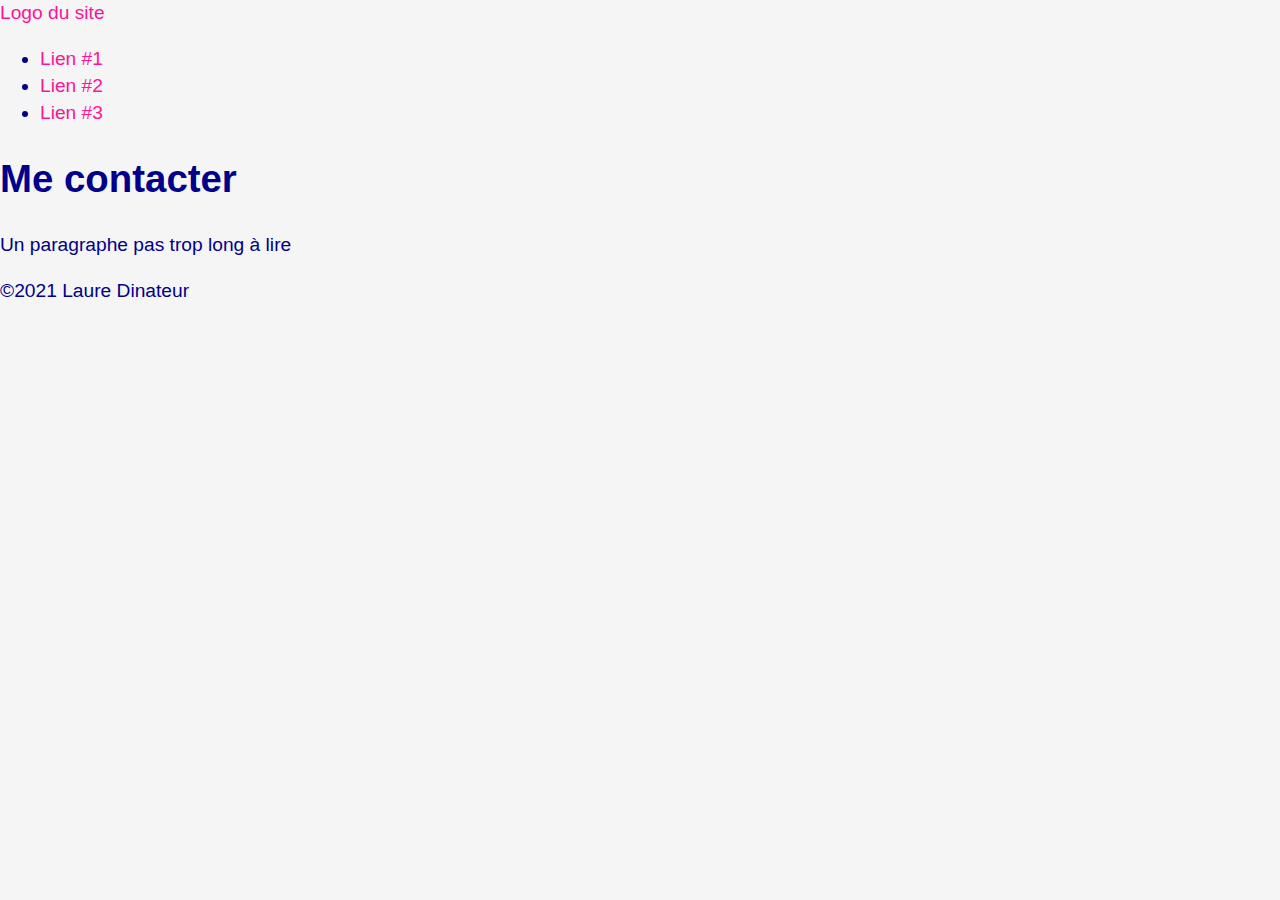
==== contact.html @ 7bcd2e1f "ajout pages contact.html et informations.html" ====
<!DOCTYPE html>
<html lang="fr">
<head>
    <!-- Jeu de caractères utilisé pour l'encodage du fichier HTML -->
    <meta charset="UTF-8">
    <!-- Viewport -->
    <meta name="viewport" content="width=device-width, initial-scale=1.0">
    <!-- Titre de la page -->
    <title>Me contacter | Laure Dinateur | Graphiste</title>
    <!-- Auteur -->
    <meta name="author" content="Laure Dinateur">
    <!-- Description de la page -->
    <meta name="description" content="Site officiel de la graphiste jurassienne Laure Dinateur">
    <!-- Reset CSS Normalize CSS -->
    <link rel="stylesheet" href="css/normalize.min.css"/>
    <!-- CSS de base -->
    <link rel="stylesheet" href="css/main.css"/>
    <!-- Favicon -->
    <link rel="icon" type="image/x-icon" href="img/favicon.ico" />
</head>
<body>
<header>
    <a href="#" class="logo">Logo du site</a>

    <nav>
        <ul class="menu">
            <li>
                <a href="#">Lien #1</a>
            </li>
            <li>
                <a href="#">Lien #2</a>
            </li>
            <li>
                <a href="#">Lien #3</a>
            </li>
        </ul>
    </nav>
</header>
<main>
    <h1>Me contacter</h1>
    <p>Un paragraphe pas trop long à lire</p>
</main>
<footer>
    &copy;2021 Laure Dinateur
</footer>
</body>
</html>
---- css/main.css ----
* {
    box-sizing: border-box;
}

body {
    font-family: Arial, sans-serif;
    font-weight: 400;
    font-size: 1.2rem;
    line-height: 1.4;
    color: darkblue;
    background-color: whitesmoke;
}

img {
    max-width: 100%;
    height: auto;
    width: auto;
}

a {
    color: deeppink;
    text-decoration: none;
}

a:hover {
    color: darkmagenta;
}
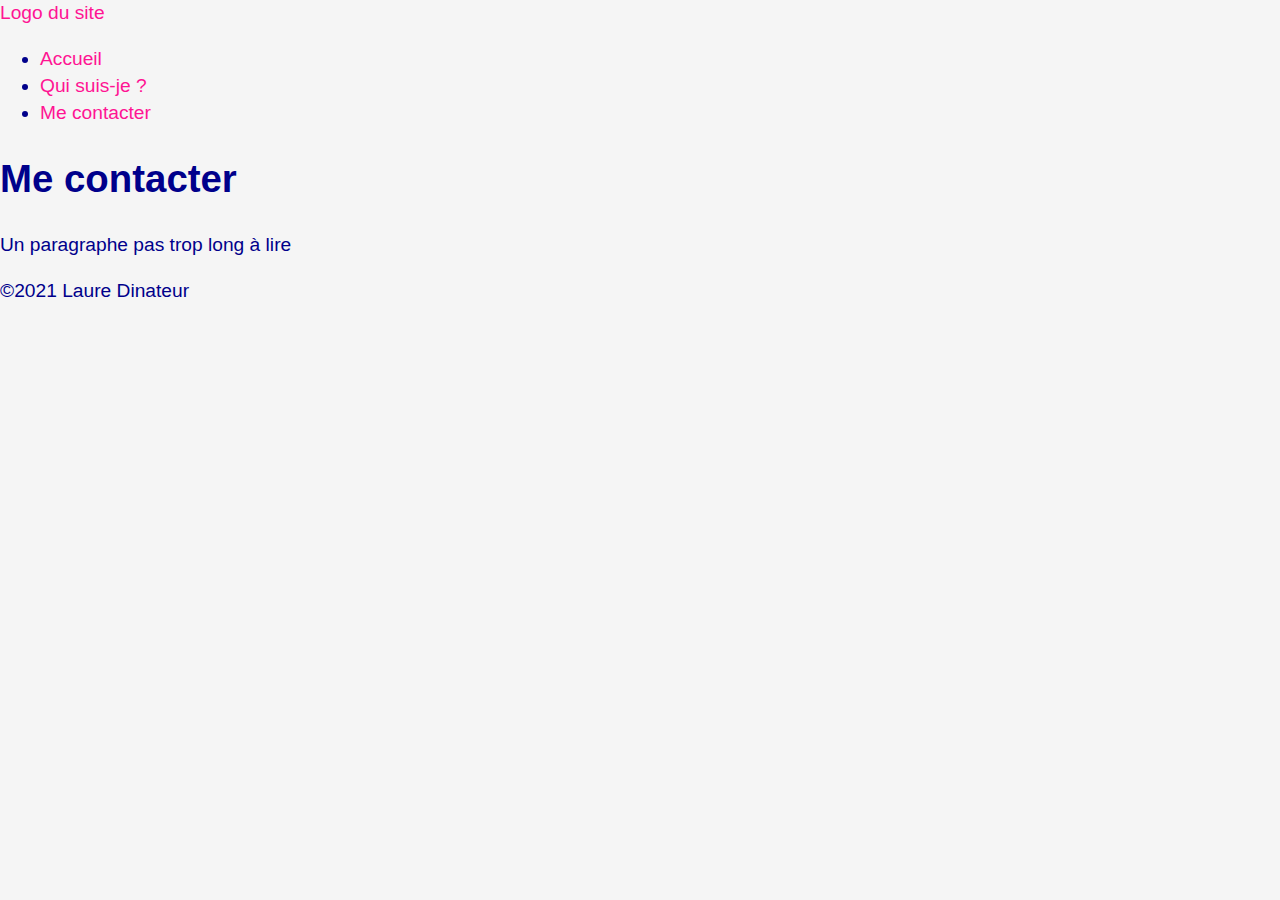
==== commit e58e41bf: "ajout du menu de nav" ====
--- a/contact.html
+++ b/contact.html
@@ -25,13 +25,13 @@
     <nav>
         <ul class="menu">
             <li>
-                <a href="#">Lien #1</a>
+                <a href="index.html">Accueil</a>
             </li>
             <li>
-                <a href="#">Lien #2</a>
+                <a href="informations.html">Qui suis-je ?</a>
             </li>
             <li>
-                <a href="#">Lien #3</a>
+                <a href="contact.html">Me contacter</a>
             </li>
         </ul>
     </nav>
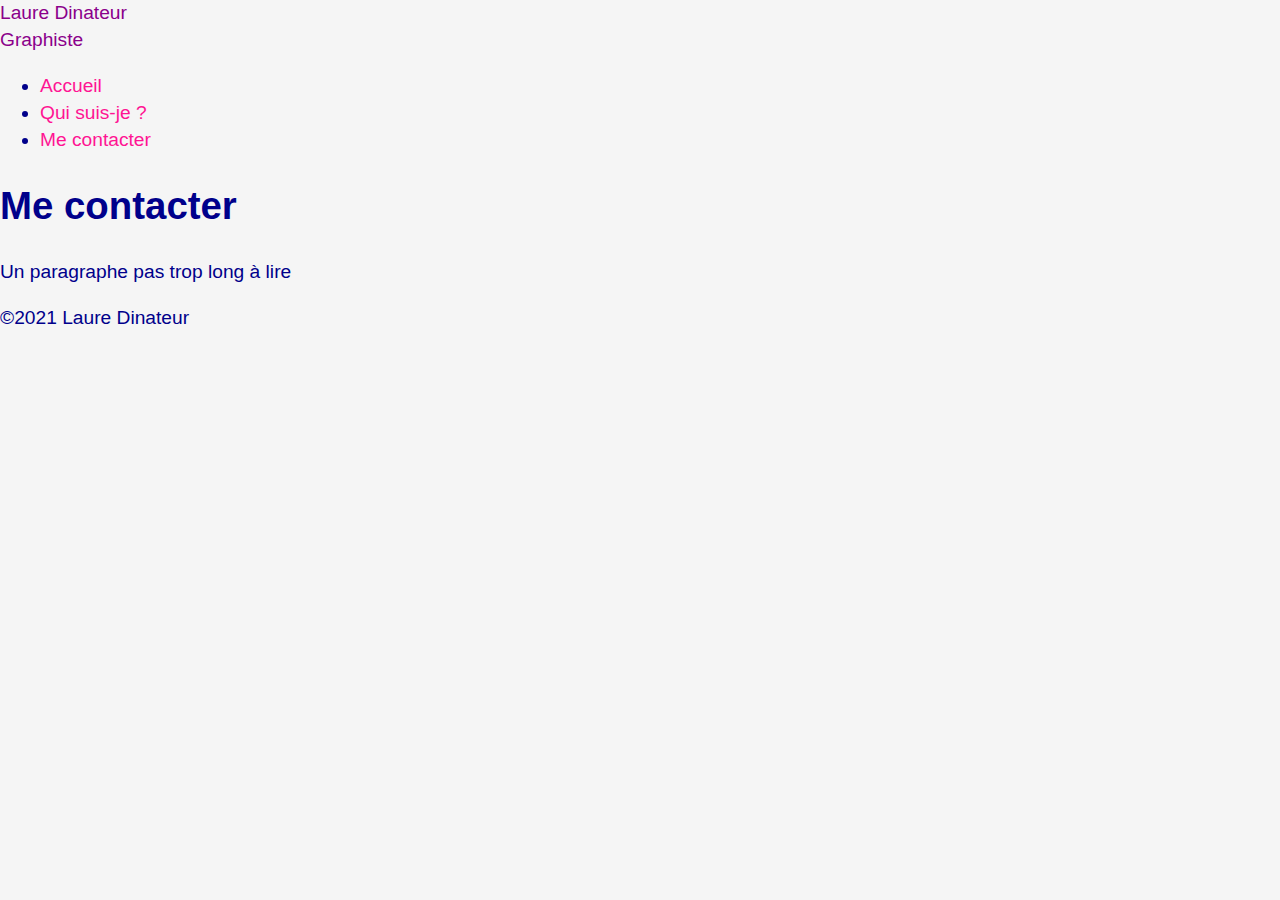
==== commit d0fe825d: "entête html terminé" ====
--- a/contact.html
+++ b/contact.html
@@ -20,7 +20,10 @@
 </head>
 <body>
 <header>
-    <a href="#" class="logo">Logo du site</a>
+    <a href="index.html" class="logo">
+        <div class="nom">Laure Dinateur</div>
+        <div class="metier">Graphiste</div>
+    </a>
 
     <nav>
         <ul class="menu">
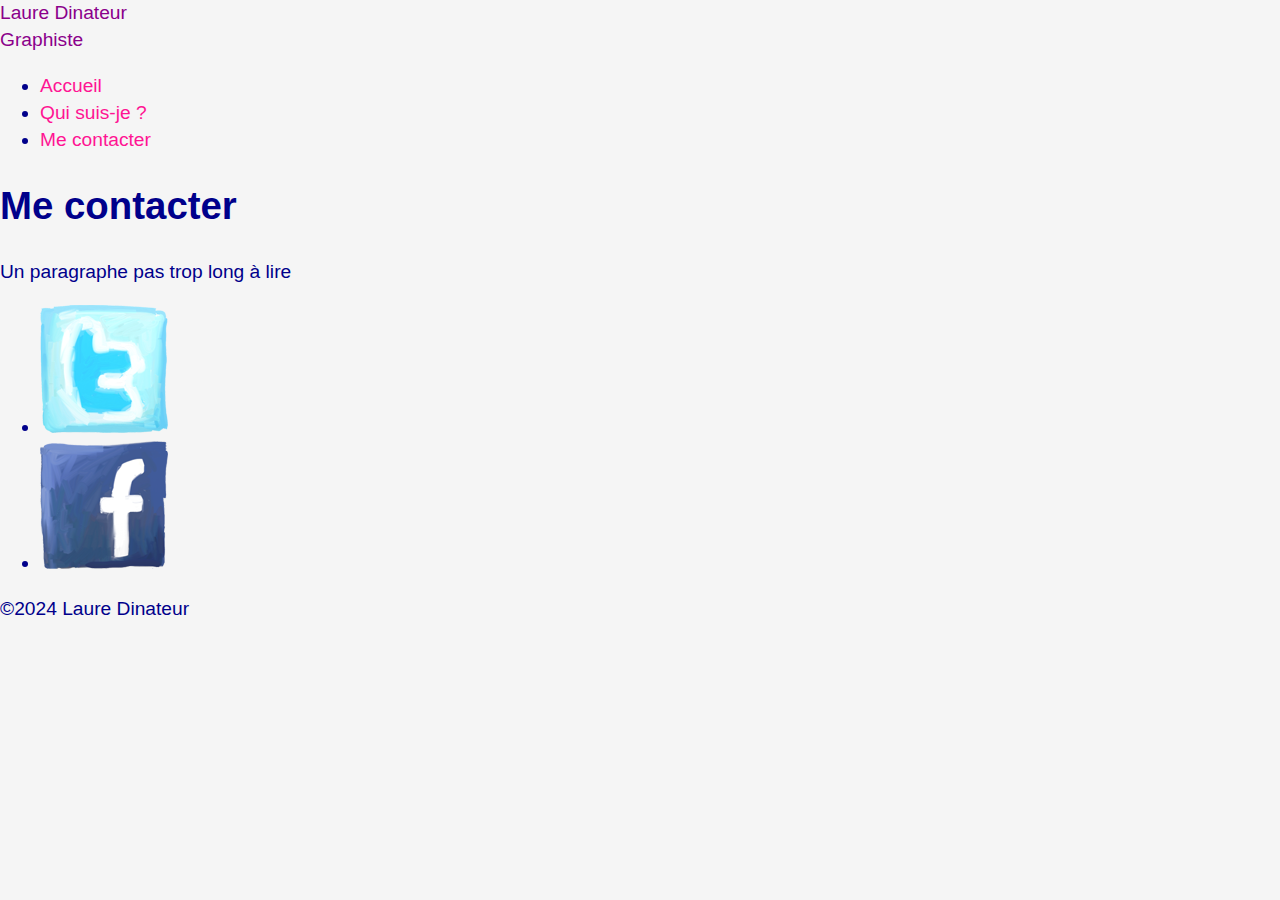
==== commit 54f80ec8: "pied de page html terminé" ====
--- a/contact.html
+++ b/contact.html
@@ -44,7 +44,27 @@
     <p>Un paragraphe pas trop long à lire</p>
 </main>
 <footer>
-    &copy;2021 Laure Dinateur
+    <nav>
+        <ul>
+            <li>
+                <a href="https://twitter.com/lauredi">
+                    <img src="img/twitter-draw.png"
+                         height="128"
+                         width="128"
+                         alt="Ouvrir le twitter de Laure Dinateur"/>
+                </a>
+            </li>
+            <li>
+                <a href="https://www.facebook.com/laure.dinateur">
+                    <img src="img/facebook-draw.png"
+                         height="128"
+                         width="128"
+                         alt="Ouvrir le facebook de Laure Dinateur"/>
+                </a>
+            </li>
+        </ul>
+    </nav>
+    <div>&copy;2024 Laure Dinateur</div>
 </footer>
 </body>
 </html>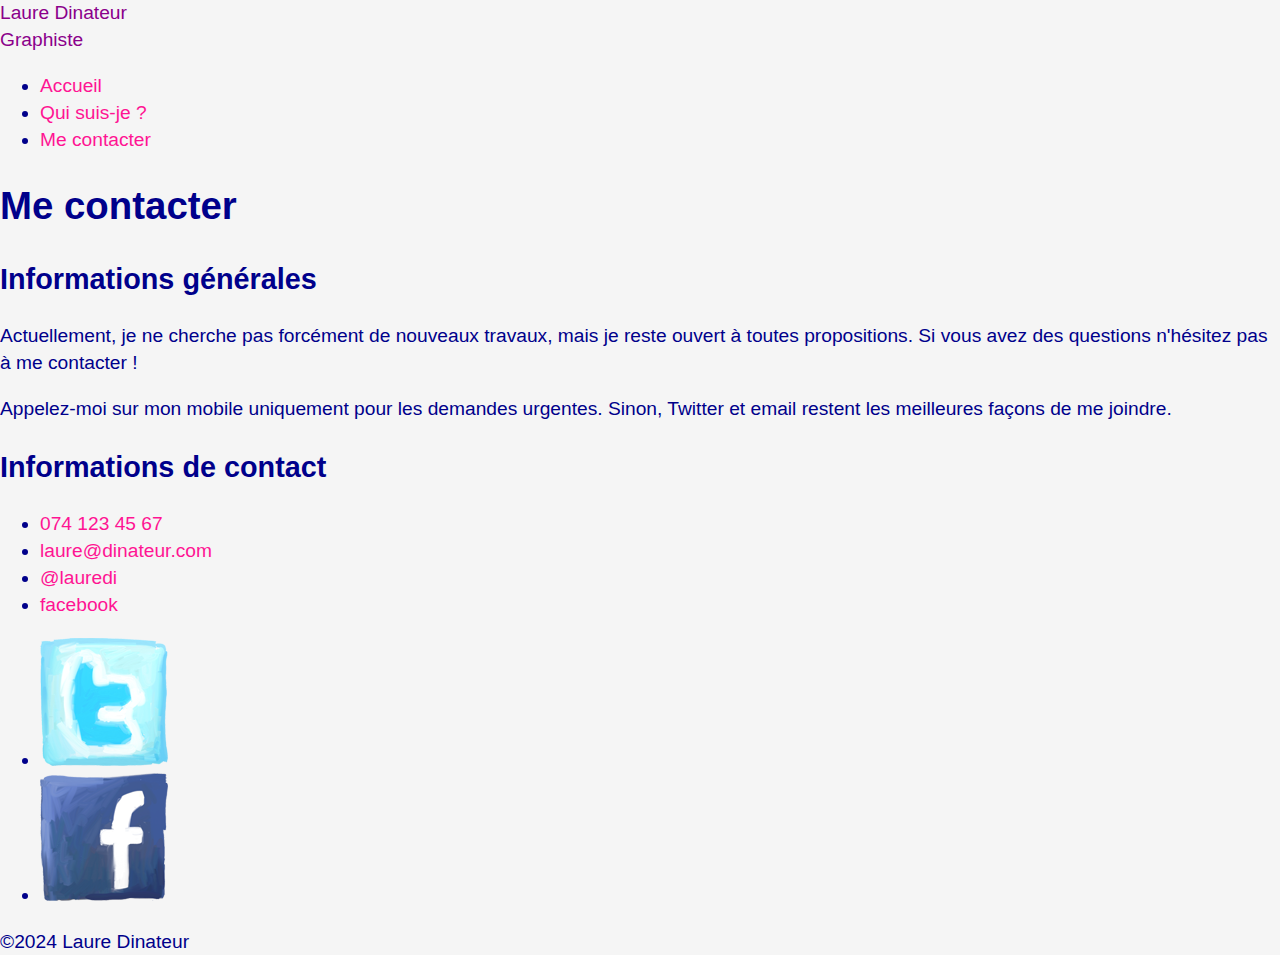
==== commit 71ea51da: "contenu HTML page contact.html" ====
--- a/contact.html
+++ b/contact.html
@@ -16,7 +16,7 @@
     <!-- CSS de base -->
     <link rel="stylesheet" href="css/main.css"/>
     <!-- Favicon -->
-    <link rel="icon" type="image/x-icon" href="img/favicon.ico" />
+    <link rel="icon" type="image/x-icon" href="img/favicon.ico"/>
 </head>
 <body>
 <header>
@@ -41,7 +41,27 @@
 </header>
 <main>
     <h1>Me contacter</h1>
-    <p>Un paragraphe pas trop long à lire</p>
+    <section>
+        <h2>Informations générales</h2>
+
+        <p>Actuellement, je ne cherche pas forcément de nouveaux travaux,
+            mais je reste ouvert à toutes propositions.
+            Si vous avez des questions n'hésitez pas à me contacter !</p>
+
+        <p>Appelez-moi sur mon mobile uniquement pour les demandes urgentes.
+            Sinon, Twitter et email restent les meilleures façons de me joindre.</p>
+    </section>
+
+    <section>
+        <h2>Informations de contact</h2>
+
+        <ul>
+            <li><a href="tel:0041 74 123 45 67">074 123 45 67</a></li>
+            <li><a href="mailto:laure@dinateur.com">laure@dinateur.com</a></li>
+            <li><a href="https://twitter.com/lauredi">@lauredi</a></li>
+            <li><a href="https://www.facebook.com/laure.dinateur">facebook</a></li>
+        </ul>
+    </section>
 </main>
 <footer>
     <nav>
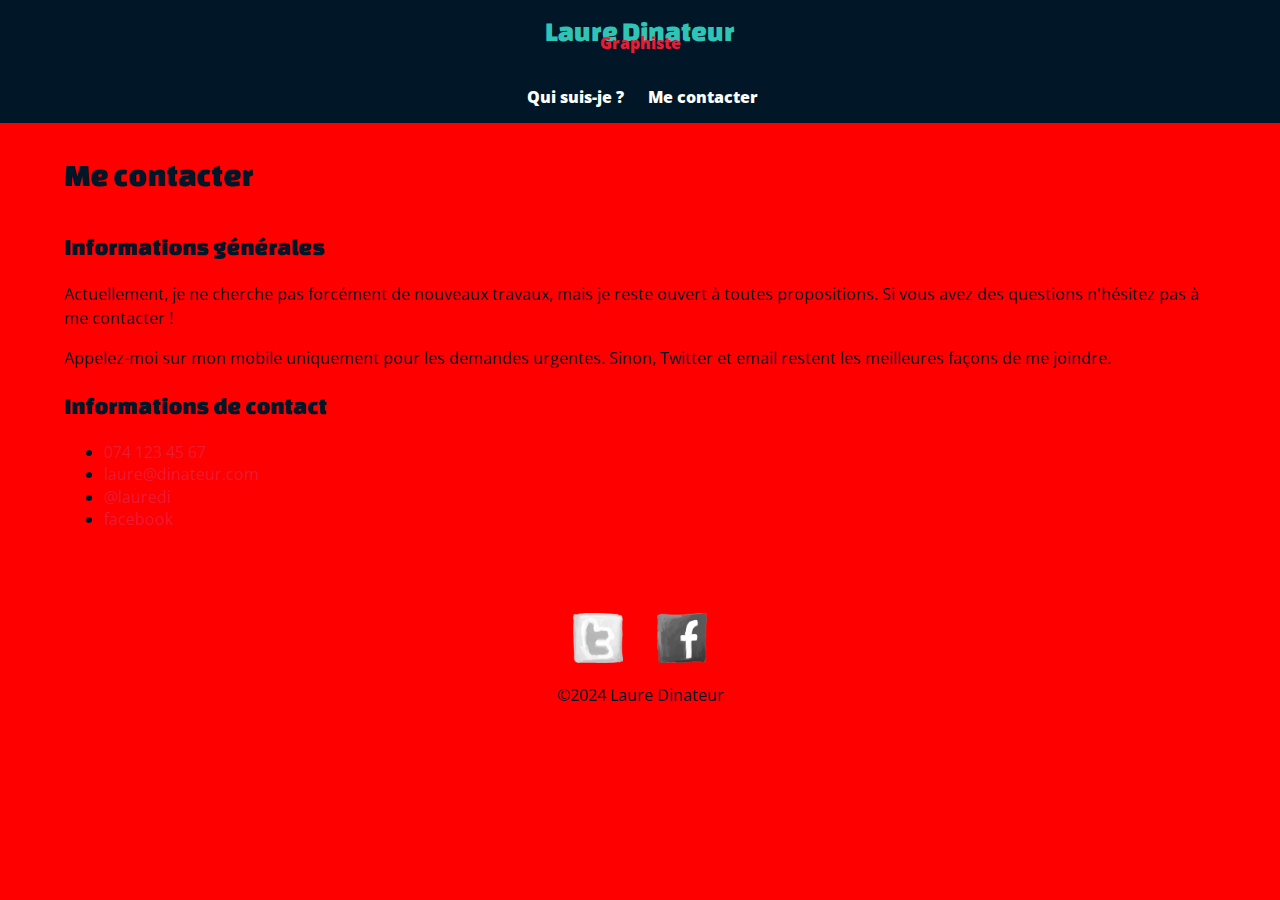
==== commit fb4ebab8: "ajout css responsive.css aux pages du site" ====
--- a/contact.html
+++ b/contact.html
@@ -15,6 +15,8 @@
     <link rel="stylesheet" href="css/normalize.min.css"/>
     <!-- CSS de base -->
     <link rel="stylesheet" href="css/main.css"/>
+    <!-- CSS Responsive -->
+    <link rel="stylesheet" href="css/responsive.css">
     <!-- Favicon -->
     <link rel="icon" type="image/x-icon" href="img/favicon.ico"/>
 </head>
--- a/css/main.css
+++ b/css/main.css
@@ -1,14 +1,72 @@
+/* open-sans-regular - latin */
+@font-face {
+    font-display: swap; /* Check https://developer.mozilla.org/en-US/docs/Web/CSS/@font-face/font-display for other options. */
+    font-family: 'Open Sans';
+    font-style: normal;
+    font-weight: 400;
+    src: url('../fonts/open-sans-v40-latin-regular.woff2') format('woff2'); /* Chrome 36+, Opera 23+, Firefox 39+, Safari 12+, iOS 10+ */
+}
+
+/* open-sans-italic - latin */
+@font-face {
+    font-display: swap; /* Check https://developer.mozilla.org/en-US/docs/Web/CSS/@font-face/font-display for other options. */
+    font-family: 'Open Sans';
+    font-style: italic;
+    font-weight: 400;
+    src: url('../fonts/open-sans-v40-latin-italic.woff2') format('woff2'); /* Chrome 36+, Opera 23+, Firefox 39+, Safari 12+, iOS 10+ */
+}
+
+/* open-sans-800 - latin */
+@font-face {
+    font-display: swap; /* Check https://developer.mozilla.org/en-US/docs/Web/CSS/@font-face/font-display for other options. */
+    font-family: 'Open Sans';
+    font-style: normal;
+    font-weight: 800;
+    src: url('../fonts/open-sans-v40-latin-800.woff2') format('woff2'); /* Chrome 36+, Opera 23+, Firefox 39+, Safari 12+, iOS 10+ */
+}
+
+/* changa-one-regular - latin */
+@font-face {
+    font-display: swap; /* Check https://developer.mozilla.org/en-US/docs/Web/CSS/@font-face/font-display for other options. */
+    font-family: 'Changa One';
+    font-style: normal;
+    font-weight: 400;
+    src: url('../fonts/changa-one-v20-latin-regular.woff2') format('woff2'); /* Chrome 36+, Opera 23+, Firefox 39+, Safari 12+, iOS 10+ */
+}
+
+/* Style généraux */
 * {
     box-sizing: border-box;
 }
 
 body {
-    font-family: Arial, sans-serif;
-    font-weight: 400;
-    font-size: 1.2rem;
+    font-family: 'Open Sans', Arial, sans-serif;
+    font-weight: 400;
+    font-size: 100%;
     line-height: 1.4;
-    color: darkblue;
-    background-color: whitesmoke;
+    color: #011627;
+    background-color: #fdfffc;
+}
+
+h1,
+h2,
+h3 {
+    font-family: 'Changa One', cursive;
+    font-weight: 400;
+}
+
+h1 {
+    font-size: 2rem;
+    margin-bottom: 1em;
+}
+
+h2 {
+    font-size: 1.5rem;
+    margin-bottom: .75em;
+}
+
+p {
+    line-height: 1.5;
 }
 
 img {
@@ -18,10 +76,173 @@
 }
 
 a {
-    color: deeppink;
+    color: #e71d36;
     text-decoration: none;
 }
 
 a:hover {
-    color: darkmagenta;
-}+    color: #011627;
+}
+
+.text-center {
+    text-align: center;
+}
+
+/* Entête de page */
+header {
+    background-color: #011627;
+    padding-top: 5px;
+    margin-bottom: 30px;
+}
+
+header .logo {
+    text-align: center;
+    margin: 0;
+}
+
+header .nom {
+    font-family: 'Changa One', cursive;
+    font-weight: 400;
+    color: #2ec4b6;
+    font-size: 1.75rem;
+    margin: 15px 0;
+    line-height: 0.8;
+}
+
+header .metier {
+    color: #e71d36;
+    margin-top: -25px;
+    font-weight: bold;
+}
+
+/* Menu de navigation */
+header nav {
+    text-align: center;
+}
+
+header nav ul {
+    padding: 0;
+    list-style-type: none;
+}
+
+header nav ul li {
+    display: inline-block;
+}
+
+header nav ul li a {
+    display: inline-block;
+    color: #fdfffc;
+    font-weight: 800;
+    padding: 15px 10px;
+}
+header nav ul li a:hover {
+    color: #2ec4b6;
+}
+
+header nav ul li a[href="index.html"] {
+    display: none;
+}
+
+/* Contenu principal */
+main {
+    margin: 0 5%;
+}
+
+
+/* Footer */
+footer {
+    text-align: center;
+    padding-top: 50px;
+    margin-bottom: 20px;
+}
+
+footer nav ul {
+    padding: 0; /* Supprime la marge par défaut */
+    list-style-type: none; /* Supprime les puces */
+}
+
+footer nav ul li {
+    display: inline-block;
+}
+
+footer nav ul img {
+    width: 50px;
+    margin: 0 15px;
+
+    filter: grayscale(100%);
+    transition: filter 500ms;
+}
+
+footer nav ul img:hover {
+    filter: grayscale(0);
+}
+/* Page accueil */
+.page-accueil ul.realisations {
+    list-style-type: none;
+    padding: 0;
+    display: flex; /* Active FLEX */
+    flex-wrap: wrap; /* Authorise le saut à la ligne suivante */
+    gap: 40px 20px; /* espace 40px vertical et 20px horizontal */
+}
+
+.page-accueil ul.realisations li {
+    background-color: #e7e9eb;
+    flex-basis: calc(50% - 20px); /* Pas oublier de soustraire la marge (gap) */
+    flex-grow: 1; /* Authorise de prendre plus de place si disponible */
+    transition: transform .2s;
+}
+
+.page-accueil ul.realisations li:hover {
+    transform: scale(1.1);
+}
+
+.page-accueil ul.realisations li a {
+    color: #011627;
+}
+
+.page-accueil ul.realisations li figure {
+    margin: 0;
+}
+
+.page-accueil ul.realisations li figcaption {
+    padding: 10px;
+}
+
+
+
+/* Page infos */
+.page-infos img.laure {
+    border-radius: 50%;
+    max-width: 150px;
+    display: block;
+    margin-left: auto;
+    margin-right: auto;
+}
+
+.page-infos h1 {
+    text-align: center;
+}
+
+
+
+
+
+
+
+
+
+
+
+
+
+
+
+
+
+
+
+
+
+
+
+
--- a/css/responsive.css
+++ b/css/responsive.css
@@ -0,0 +1,3 @@
+body {
+    background-color: red;
+}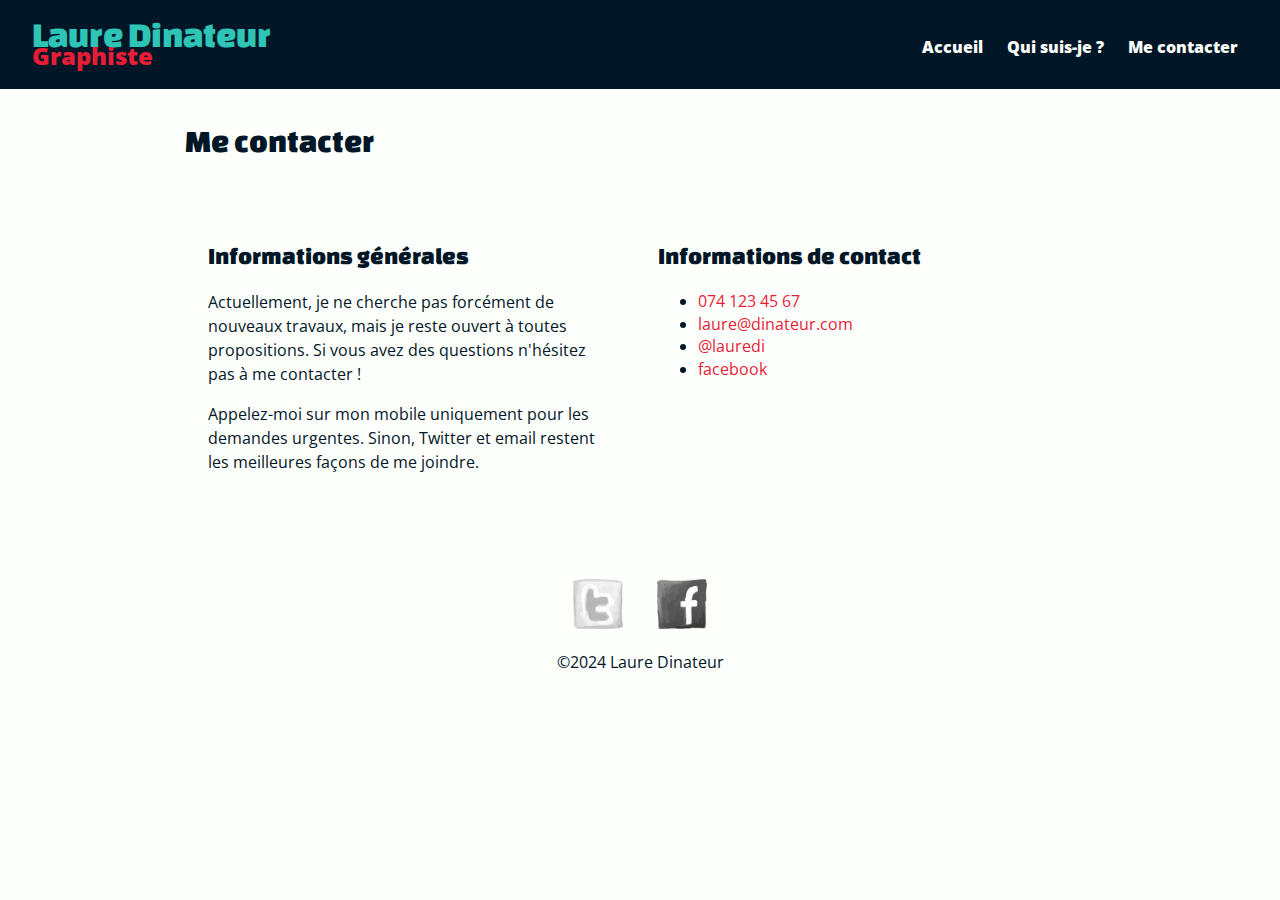
==== commit d2f5a195: "fin responsive.css" ====
--- a/contact.html
+++ b/contact.html
@@ -20,7 +20,7 @@
     <!-- Favicon -->
     <link rel="icon" type="image/x-icon" href="img/favicon.ico"/>
 </head>
-<body>
+<body class="page-contact">
 <header>
     <a href="index.html" class="logo">
         <div class="nom">Laure Dinateur</div>
@@ -43,7 +43,7 @@
 </header>
 <main>
     <h1>Me contacter</h1>
-    <section>
+    <section class="col1">
         <h2>Informations générales</h2>
 
         <p>Actuellement, je ne cherche pas forcément de nouveaux travaux,
@@ -54,7 +54,7 @@
             Sinon, Twitter et email restent les meilleures façons de me joindre.</p>
     </section>
 
-    <section>
+    <section class="col2">
         <h2>Informations de contact</h2>
 
         <ul>
--- a/css/main.css
+++ b/css/main.css
@@ -246,3 +246,4 @@
 
 
 
+
--- a/css/responsive.css
+++ b/css/responsive.css
@@ -1,3 +1,66 @@
-body {
-    background-color: red;
+/* Pour les écrans >= 480px */
+@media screen and (min-width: 480px) {
+    /* Photo de Laure dans page info */
+    .page-infos img.laure {
+        float: left;
+        margin-bottom: 20px;
+        margin-right: 5%;
+    }
+
+    /* 3 cols sur page d'acceuil */
+    .page-accueil ul.realisations li {
+        flex-basis: calc(33% - 20px); /* Pas oublier de soustraire la marge (gap) */
+    }
+}
+
+/* Pour les écrans >= 660px */
+@media screen and (min-width: 660px) {
+    /* Passage en 2 cols sur page contact */
+    .page-contact .col1,
+    .page-contact .col2 {
+        display: inline-block;
+        vertical-align: top;
+        width: 49%;
+        padding: 2.5%;
+    }
+
+    /* Menu passe en deux cols */
+    header {
+        display: flex;
+        justify-content: space-between;
+        padding-left: 2.5%;
+        padding-right: 2.5%;
+    }
+
+    header .logo {
+        text-align: left;
+        margin: 0;
+    }
+
+    header .nom {
+        font-size: 2.25rem;
+    }
+
+    header .metier {
+        font-size: 1.5rem;
+    }
+
+    header nav ul li a[href="index.html"] {
+        display: inline-block;
+    }
+}
+
+/* Pour les écrans >= 910px */
+@media screen and (min-width: 910px) {
+    /* Largeur max au main */
+    main {
+        max-width: 910px;
+        margin-right: auto;
+        margin-left: auto;
+    }
+
+    /* 3 cols sur page d'acceuil */
+    .page-accueil ul.realisations li {
+        flex-basis: calc(25% - 20px); /* Pas oublier de soustraire la marge (gap) */
+    }
 }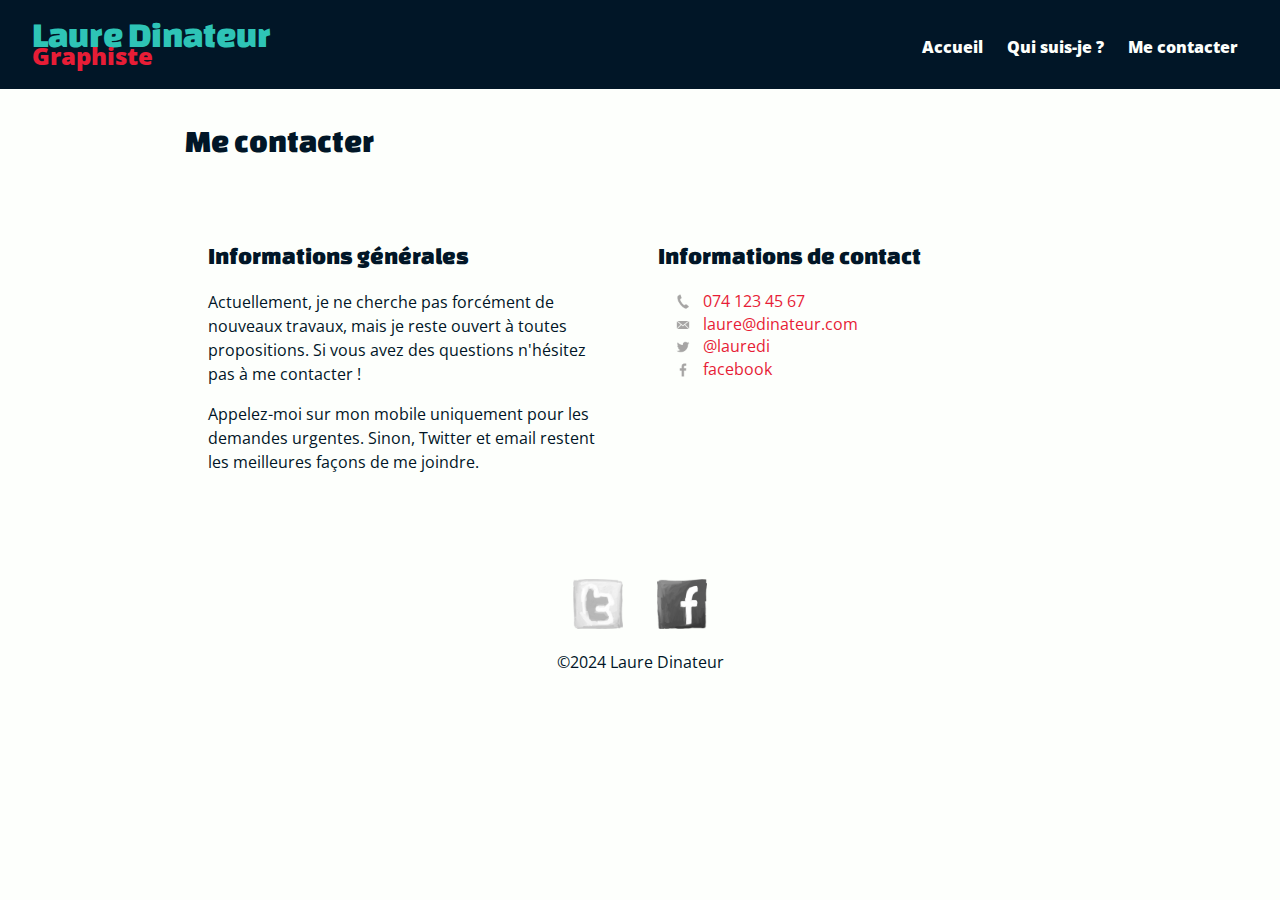
==== commit 58a1dfba: "puces liste en img" ====
--- a/contact.html
+++ b/contact.html
@@ -57,7 +57,7 @@
     <section class="col2">
         <h2>Informations de contact</h2>
 
-        <ul>
+        <ul class="contact">
             <li><a href="tel:0041 74 123 45 67">074 123 45 67</a></li>
             <li><a href="mailto:laure@dinateur.com">laure@dinateur.com</a></li>
             <li><a href="https://twitter.com/lauredi">@lauredi</a></li>
--- a/css/main.css
+++ b/css/main.css
@@ -223,27 +223,61 @@
     text-align: center;
 }
 
-
-
-
-
-
-
-
-
-
-
-
-
-
-
-
-
-
-
-
-
-
-
-
-
+/* Page de contact */
+
+.page-contact ul.contact {
+    list-style-type: none;
+    padding-left: 15px;
+}
+
+.page-contact ul.contact a {
+    padding-left: 30px; /* Crée l'espace pour la puce image */
+    background-image: url("../img/facebook.png");
+    background-size: 20px 20px ;
+    background-repeat: no-repeat;
+    background-position: 0 2px /* 0px de la gauche 2px du haut */
+}
+
+/* Tous les liens qui commencent par tel */
+.page-contact ul.contact a[href^="tel"] {
+    background-image: url("../img/phone.png");
+}
+/* Tous les liens qui commencent par mailto */
+.page-contact ul.contact a[href^="mailto"] {
+    background-image: url("../img/mail.png");
+}
+
+/* Tous les liens qui contiennent twitter */
+.page-contact ul.contact a[href*="twitter"] {
+    background-image: url("../img/twitter.png");
+}
+
+/* Tous les liens qui se teriminent par .com
+.page-contact ul.contact a[href$=".com"] {
+    background-image: url("../img/twitter-badge.png");
+} */
+
+
+
+
+
+
+
+
+
+
+
+
+
+
+
+
+
+
+
+
+
+
+
+
+
